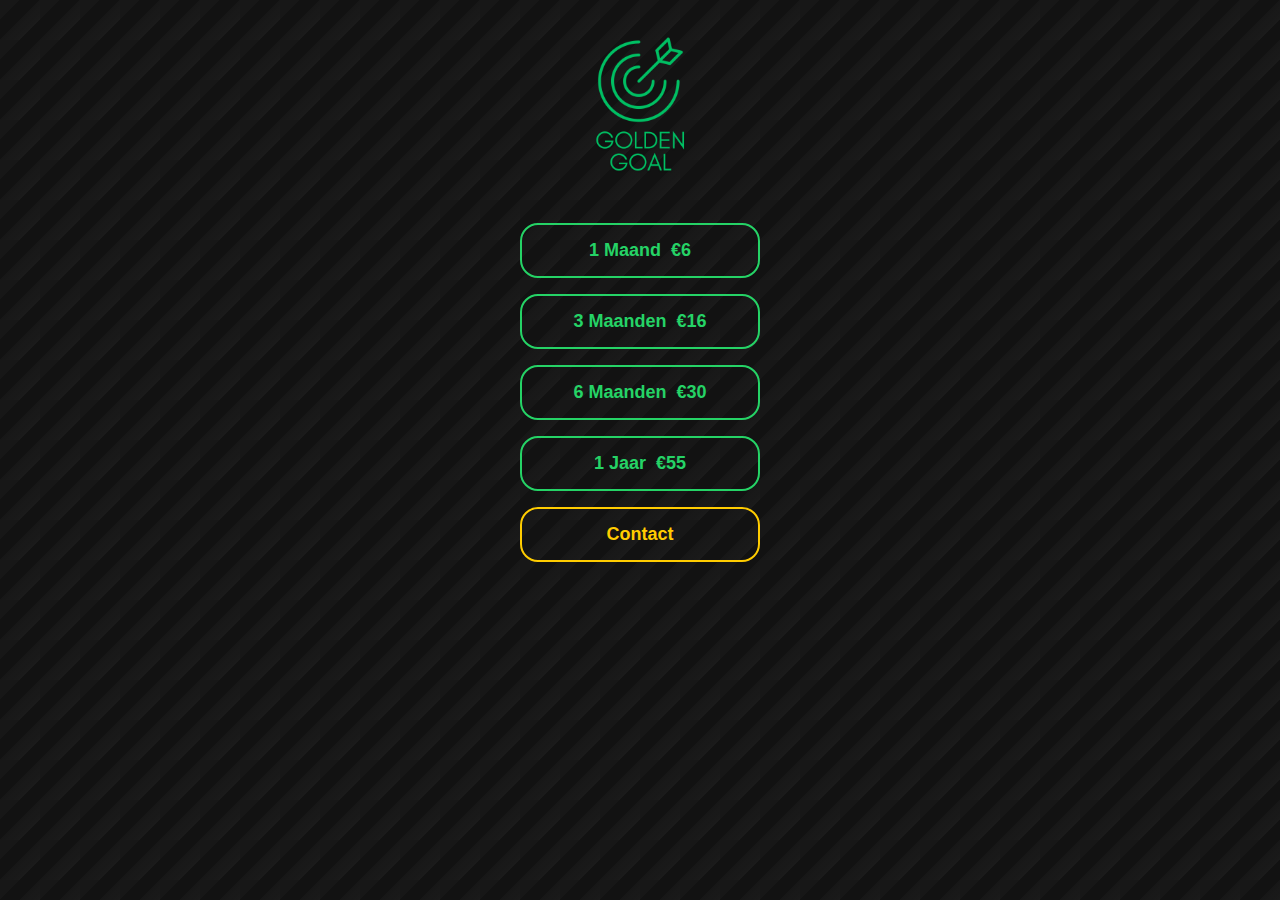
==== index.html @ ac643bcb "Update index.html" ====
<!DOCTYPE html>
<html lang="nl">
<head>
    <meta charset="UTF-8">
    <meta name="viewport" content="width=device-width, initial-scale=1.0">
    <title>GoldenGoal - Abonnementen</title>
    <link rel="stylesheet" href="style.css">
</head>

<body>

    <div class="container">
        <!-- Logo -->
        <img src="logo.png" alt="GoldenGoal Logo" class="logo">

        <!-- Knoppen (Abonnementen) -->
        <a href="https://buy.stripe.com/aEUcQBcis5PWeEE9AA" class="btn">1 Maand ‎ €6</a>
        <a href="https://buy.stripe.com/cN2dUFfuE7Y4eEE9AB" class="btn">3 Maanden‎ ‎ €16</a>
        <a href="https://buy.stripe.com/28o03P96gdiocwwdQT" class="btn">6 Maanden‎ ‎ €30</a>
        <a href="https://buy.stripe.com/8wM4k55U47Y4688bIK" class="btn">1 Jaar ‎‎ €55</a>
        <a href="https://buy.stripe.com/8wM4k55U47Y4688bIK" class="btn gold-btn">Contact</a>



    </div>

</body>
</html>
---- style.css ----
/* Algemene instellingen */
* {
    margin: 0;
    padding: 0;
    box-sizing: border-box;
    font-family: Arial, sans-serif;
    text-align: justify; /* Tekst uitvullen */
}

body {
    background-color: #121212;
    color: white;
    display: flex;
    justify-content: center;
    align-items: flex-start;
    padding: 20px 0;
    min-height: 100vh;
    
    /* Donkere diagonale lijnen */
    background-image: linear-gradient(135deg, rgba(255, 255, 255, 0.02) 25%, transparent 25%, transparent 50%, rgba(255, 255, 255, 0.02) 50%, rgba(255, 255, 255, 0.04) 75%, transparent 75%, transparent);
    background-size: 40px 40px;
}

/* Container */
.container {
    width: 100%;
    max-width: 400px;
    display: flex;
    flex-direction: column;
    align-items: center;
}

/* Logo */
.logo {
    max-width: 175px;
    margin-bottom: 20px;
    margin-top: 0px;
}

/* Koppen en tekst */
h1, p {
    text-align: justify; /* Zorgt ervoor dat de tekst uitgevuld is */
    width: 90%; /* Zorgt voor betere leesbaarheid */
}

h1 {
    font-size: 28px;
    margin-bottom: 10px;
}

p {
    font-size: 16px;
    margin-bottom: 20px;
}

/* Algemene knopstijl */
.btn {
    display: inline-block;
    width: 60%;
    max-width: 350px;
    padding: 15px;
    margin: 8px 0;
    font-size: 18px;
    font-weight: bold;
    text-decoration: none;
    border-radius: 18px;
    border: 2px solid #25d366;
    color: #25d366;
    background-color: transparent;
    text-align: center;
    transition: 0.3s;
}

/* Hover-effect: volledig groen */
.btn:hover {
    background-color: #25d366;
    color: white;
    transform: scale(1.06);
}

/* Gouden knop (onderste) */
.gold-btn {
    border: 2px solid #ffcc00;
    color: #ffcc00;
}

/* Hover-effect: volledig goud */
.gold-btn:hover {
    background-color: #ffcc00;
    color: #121212;
    transform: scale(1.06);
}
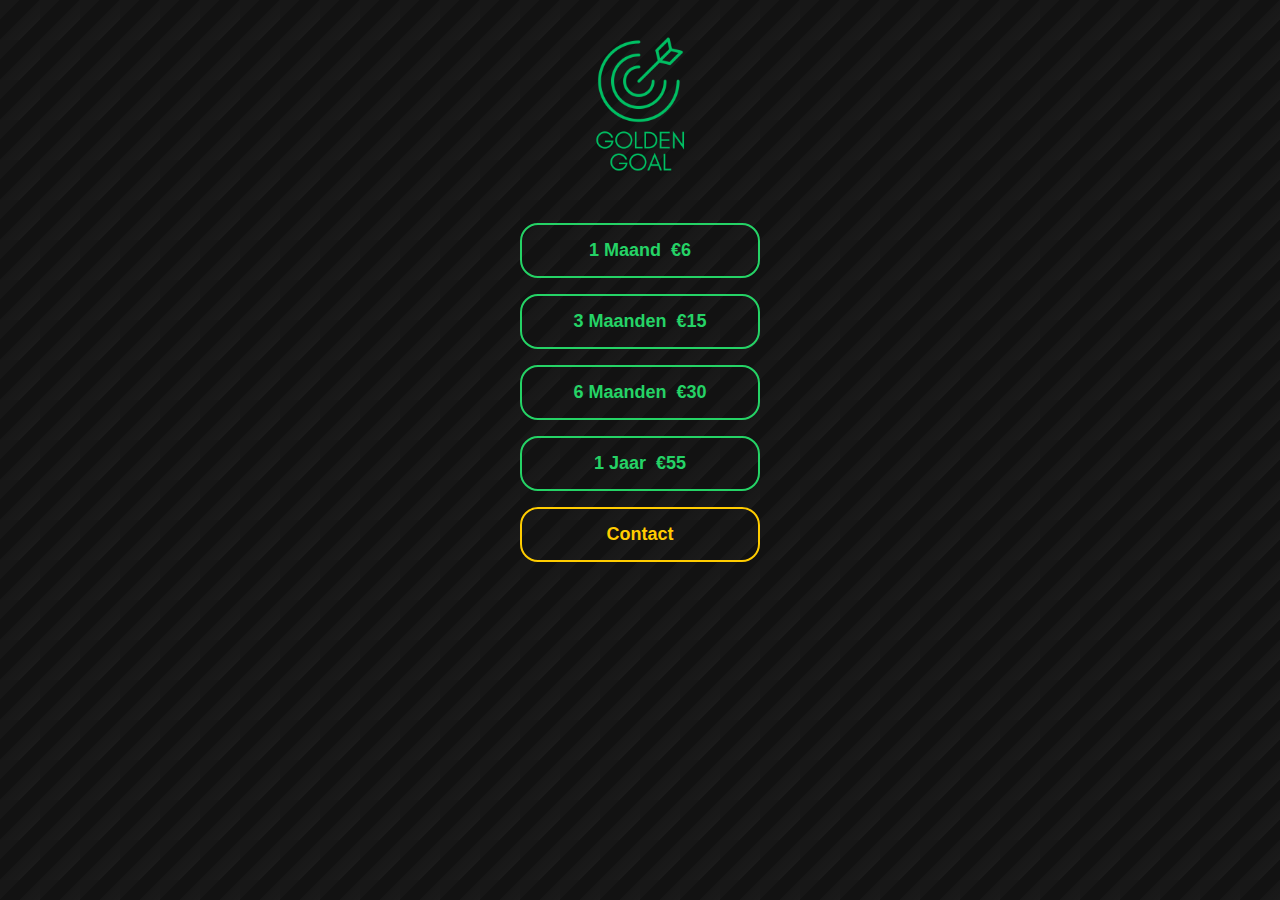
==== commit 71ca246e: "Update index.html" ====
--- a/index.html
+++ b/index.html
@@ -15,8 +15,8 @@
 
         <!-- Knoppen (Abonnementen) -->
         <a href="https://buy.stripe.com/aEUcQBcis5PWeEE9AA" class="btn">1 Maand ‎ €6</a>
-        <a href="https://buy.stripe.com/cN2dUFfuE7Y4eEE9AB" class="btn">3 Maanden‎ ‎ €16</a>
-        <a href="https://buy.stripe.com/28o03P96gdiocwwdQT" class="btn">6 Maanden‎ ‎ €30</a>
+        <a href="https://buy.stripe.com/cN2dUFfuE7Y4eEE9AB" class="btn">3 Maanden‎ ‎ €15</a>
+        <a href="https://buy.stripe.com/fZe6sd0zK928eEEdQU" class="btn">6 Maanden‎ ‎ €30</a>
         <a href="https://buy.stripe.com/8wM4k55U47Y4688bIK" class="btn">1 Jaar ‎‎ €55</a>
         <a href="https://buy.stripe.com/8wM4k55U47Y4688bIK" class="btn gold-btn">Contact</a>
 
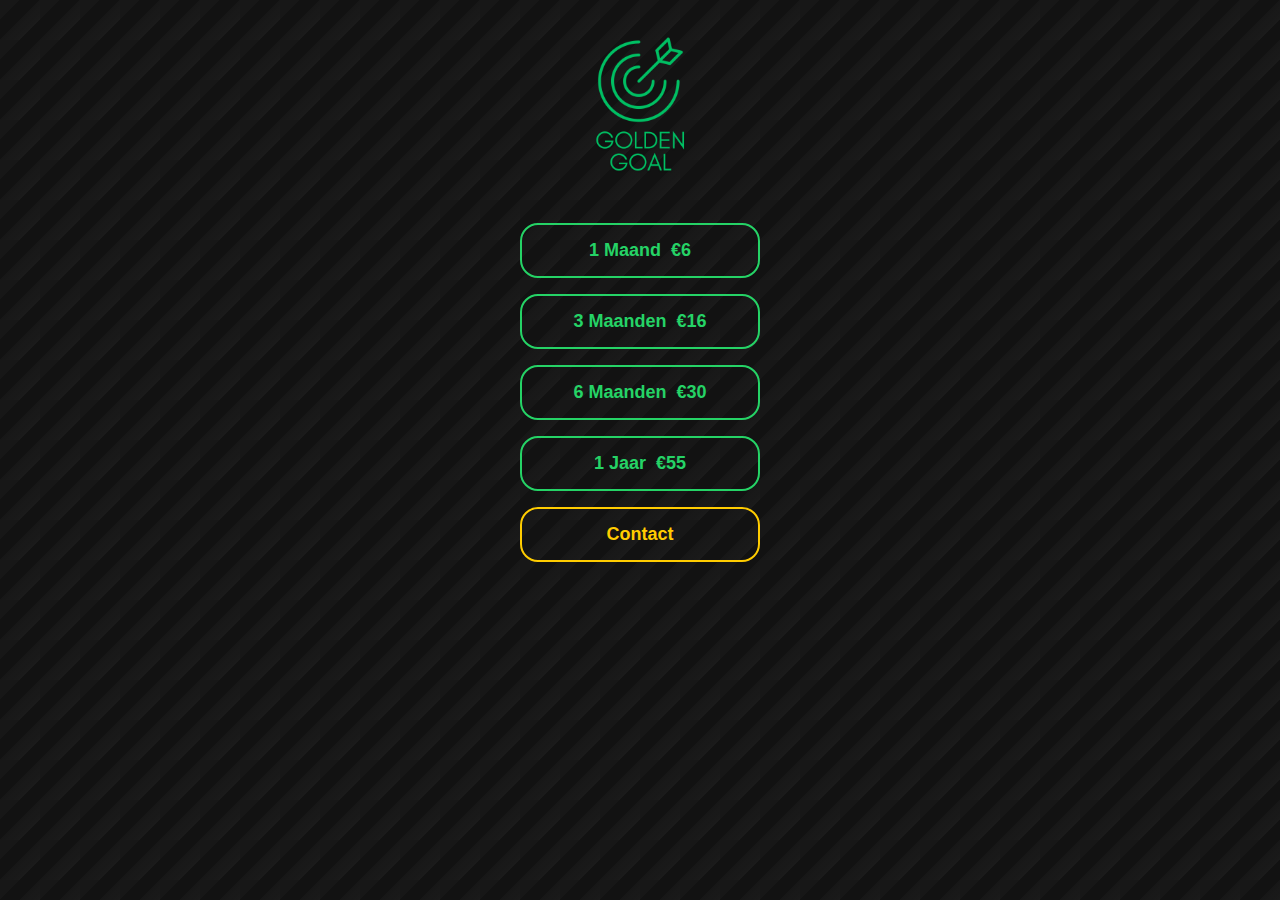
==== commit 1f71994c: "Update index.html" ====
--- a/index.html
+++ b/index.html
@@ -7,6 +7,9 @@
     <link rel="stylesheet" href="style.css">
 </head>
 
+
+
+
 <body>
 
     <div class="container">
@@ -15,8 +18,8 @@
 
         <!-- Knoppen (Abonnementen) -->
         <a href="https://buy.stripe.com/aEUcQBcis5PWeEE9AA" class="btn">1 Maand ‎ €6</a>
-        <a href="https://buy.stripe.com/cN2dUFfuE7Y4eEE9AB" class="btn">3 Maanden‎ ‎ €15</a>
-        <a href="https://buy.stripe.com/fZe6sd0zK928eEEdQU" class="btn">6 Maanden‎ ‎ €30</a>
+        <a href="https://buy.stripe.com/cN2dUFfuE7Y4eEE9AB" class="btn">3 Maanden‎ ‎ €16</a>
+        <a href="https://buy.stripe.com/28o03P96gdiocwwdQT" class="btn">6 Maanden‎ ‎ €30</a>
         <a href="https://buy.stripe.com/8wM4k55U47Y4688bIK" class="btn">1 Jaar ‎‎ €55</a>
         <a href="https://buy.stripe.com/8wM4k55U47Y4688bIK" class="btn gold-btn">Contact</a>
 
--- a/style.css
+++ b/style.css
@@ -4,7 +4,7 @@
     padding: 0;
     box-sizing: border-box;
     font-family: Arial, sans-serif;
-    text-align: justify; /* Tekst uitvullen */
+    text-align: center; /* Tekst uitvullen */
 }
 
 body {
@@ -39,7 +39,7 @@
 
 /* Koppen en tekst */
 h1, p {
-    text-align: justify; /* Zorgt ervoor dat de tekst uitgevuld is */
+    text-align: center; /* Zorgt ervoor dat de tekst uitgevuld is */
     width: 90%; /* Zorgt voor betere leesbaarheid */
 }
 
@@ -89,5 +89,4 @@
     background-color: #ffcc00;
     color: #121212;
     transform: scale(1.06);
-}
 
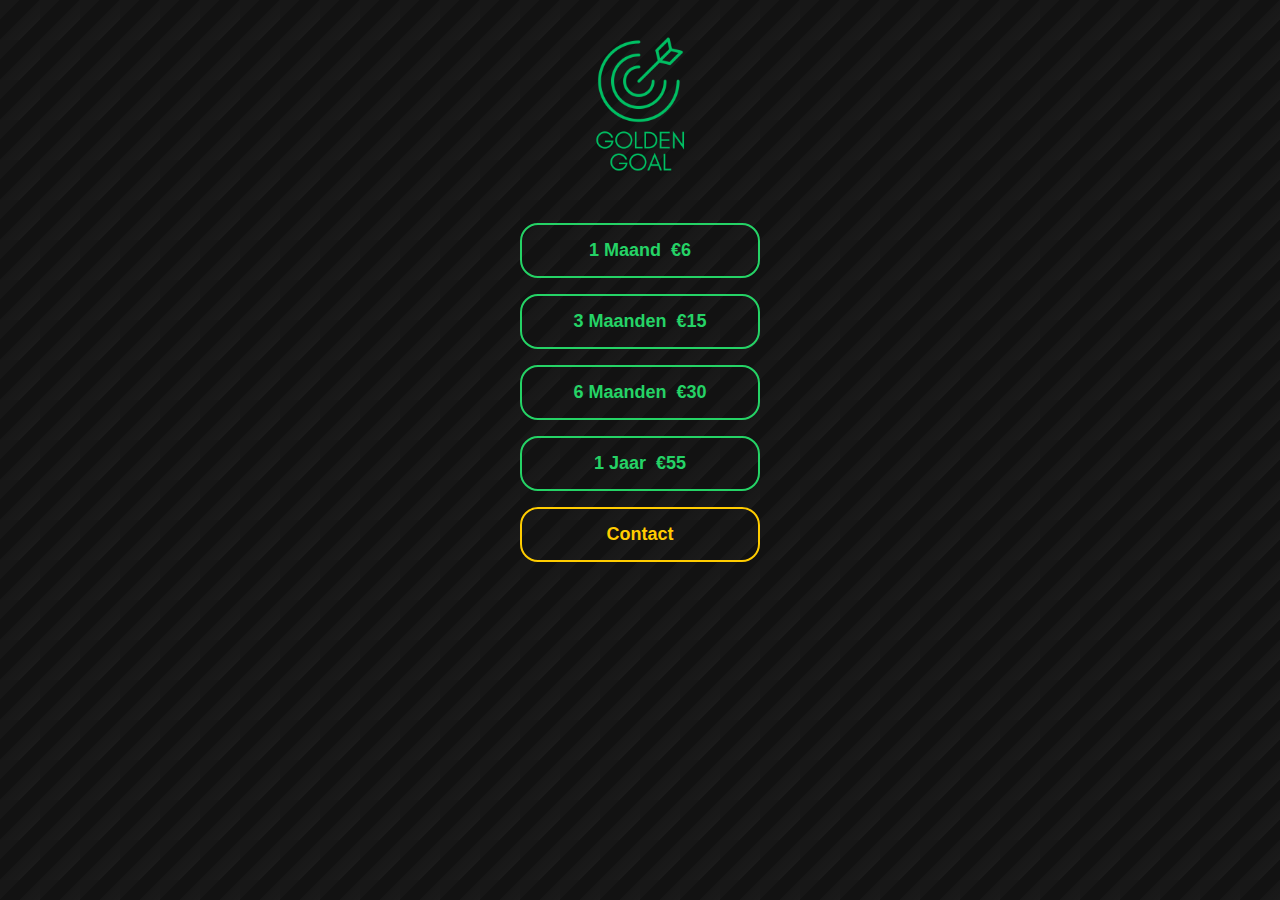
==== commit 7726dbeb: "Update index.html" ====
--- a/index.html
+++ b/index.html
@@ -18,7 +18,7 @@
 
         <!-- Knoppen (Abonnementen) -->
         <a href="https://buy.stripe.com/aEUcQBcis5PWeEE9AA" class="btn">1 Maand ‎ €6</a>
-        <a href="https://buy.stripe.com/cN2dUFfuE7Y4eEE9AB" class="btn">3 Maanden‎ ‎ €16</a>
+        <a href="https://buy.stripe.com/cN2dUFfuE7Y4eEE9AB" class="btn">3 Maanden‎ ‎ €15</a>
         <a href="https://buy.stripe.com/28o03P96gdiocwwdQT" class="btn">6 Maanden‎ ‎ €30</a>
         <a href="https://buy.stripe.com/8wM4k55U47Y4688bIK" class="btn">1 Jaar ‎‎ €55</a>
         <a href="https://buy.stripe.com/8wM4k55U47Y4688bIK" class="btn gold-btn">Contact</a>
